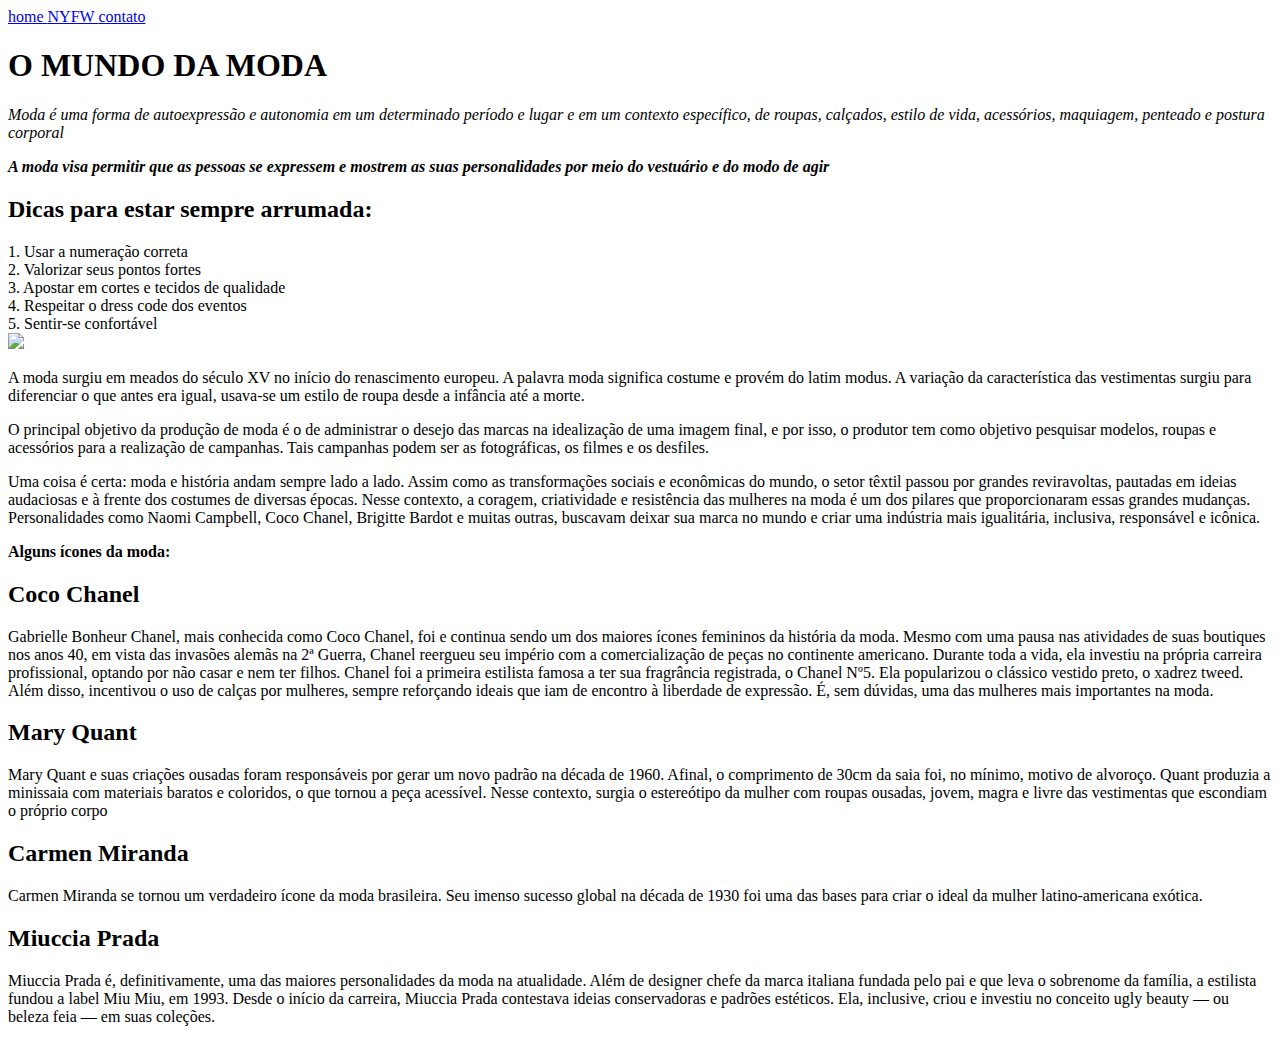
==== index.html @ f468a120 "Update and rename gabriela.html to index.html" ====
<!DOCTYPE html>
<html lang="pt-br">
<head>
    <meta charset="UTF-8">
    <meta name="viewport" content="width=device-width, initial-scale=1.0">
    <title>Document</title>
    <link rel="stylesheet" href="gab.css">
</head>

<body>
    <header>
        <a href="index.html"> home </a>
        <a href="NYFW.html"> NYFW </a>
                <a href="link contato"> contato </a>    
            </header>
<h1> <strong> O MUNDO DA MODA </strong> </h1>
<p> <em>Moda é uma forma de autoexpressão e autonomia em um determinado período e lugar e em um contexto específico, de roupas, calçados, estilo de vida, acessórios, maquiagem, penteado e postura corporal</em> </p>
<p class="frase"> <em> <strong>  A moda visa permitir que as pessoas se expressem e mostrem as suas personalidades por meio do vestuário e do modo de agir</strong> </em> </p>
<ul class="imagem1"></ul> 
    <h2>Dicas para estar sempre arrumada:</h2>
    <li>1. Usar a numeração correta</li>
    <li>2. Valorizar seus pontos fortes</li>
    <li>3. Apostar em cortes e tecidos de qualidade</li>
   <li>4. Respeitar o dress code dos eventos</li> 
    <li>5. Sentir-se confortável</li>
</ul>
 <img class="imagem1" src="https://blog.passaportefashionista.com/wp-content/uploads/2022/05/curso-do-zero-ao-croqui.jpg">

 <p>A moda surgiu em meados do século XV no início do renascimento europeu. A palavra moda significa costume e provém do latim modus. A variação da característica das vestimentas surgiu para diferenciar o que antes era igual, usava-se um estilo de roupa desde a infância até a morte.
 <p>O principal objetivo da produção de moda é o de administrar o desejo das marcas na idealização de uma imagem final, e por isso, o produtor tem como objetivo pesquisar modelos, roupas e acessórios para a realização de campanhas. Tais campanhas podem ser as fotográficas, os filmes e os desfiles.</p>
</p>
<p>Uma coisa é certa: moda e história andam sempre lado a lado. Assim como as transformações sociais e econômicas do mundo, o setor têxtil passou por grandes reviravoltas, pautadas em ideias audaciosas e à frente dos costumes de diversas épocas.
Nesse contexto, a coragem, criatividade e resistência das mulheres na moda é um dos pilares que proporcionaram essas grandes mudanças. Personalidades como Naomi Campbell, Coco Chanel, Brigitte Bardot e muitas outras, buscavam deixar sua marca no mundo e criar uma indústria mais igualitária, inclusiva, responsável e icônica.</p>
   
<strong>Alguns ícones da moda:</strong> 
<h2>Coco Chanel</h2>
<p>Gabrielle Bonheur Chanel, mais conhecida como Coco Chanel, foi e continua sendo um dos maiores ícones femininos da história da moda. Mesmo com uma pausa nas atividades de suas boutiques nos anos 40, em vista das invasões alemãs na 2ª Guerra, Chanel reergueu seu império com a comercialização de peças no continente americano. Durante toda a vida, ela investiu na própria carreira profissional, optando por não casar e nem ter filhos.
Chanel foi a primeira estilista famosa a ter sua fragrância registrada, o Chanel Nº5. Ela popularizou o clássico vestido preto, o xadrez tweed. Além disso, incentivou o uso de calças por mulheres, sempre reforçando ideais que iam de encontro à liberdade de expressão. É, sem dúvidas, uma das mulheres mais importantes na moda.</p>
<h2>Mary Quant</h2>
<p>Mary Quant e suas criações ousadas foram responsáveis por gerar um novo padrão na década de 1960. Afinal, o comprimento de 30cm da saia foi, no mínimo, motivo de alvoroço. Quant produzia a minissaia com materiais baratos e coloridos, o que tornou a peça acessível. Nesse contexto, surgia o estereótipo da mulher com roupas ousadas, jovem, magra e livre das vestimentas que escondiam o próprio corpo</p>
<h2>Carmen Miranda</h2>
<p>Carmen Miranda se tornou um verdadeiro ícone da moda brasileira. Seu imenso sucesso global na década de 1930 foi uma das bases para criar o ideal da mulher latino-americana exótica.</p>
<h2>Miuccia Prada</h2>
<p>Miuccia Prada é, definitivamente, uma das maiores personalidades da moda na atualidade. Além de designer chefe da marca italiana fundada pelo pai e que leva o sobrenome da família, a estilista fundou a label Miu Miu, em 1993. Desde o início da carreira, Miuccia Prada contestava ideias conservadoras e padrões estéticos. Ela, inclusive, criou e investiu no conceito ugly beauty — ou beleza feia — em suas coleções.
</p>
</body>
</html>
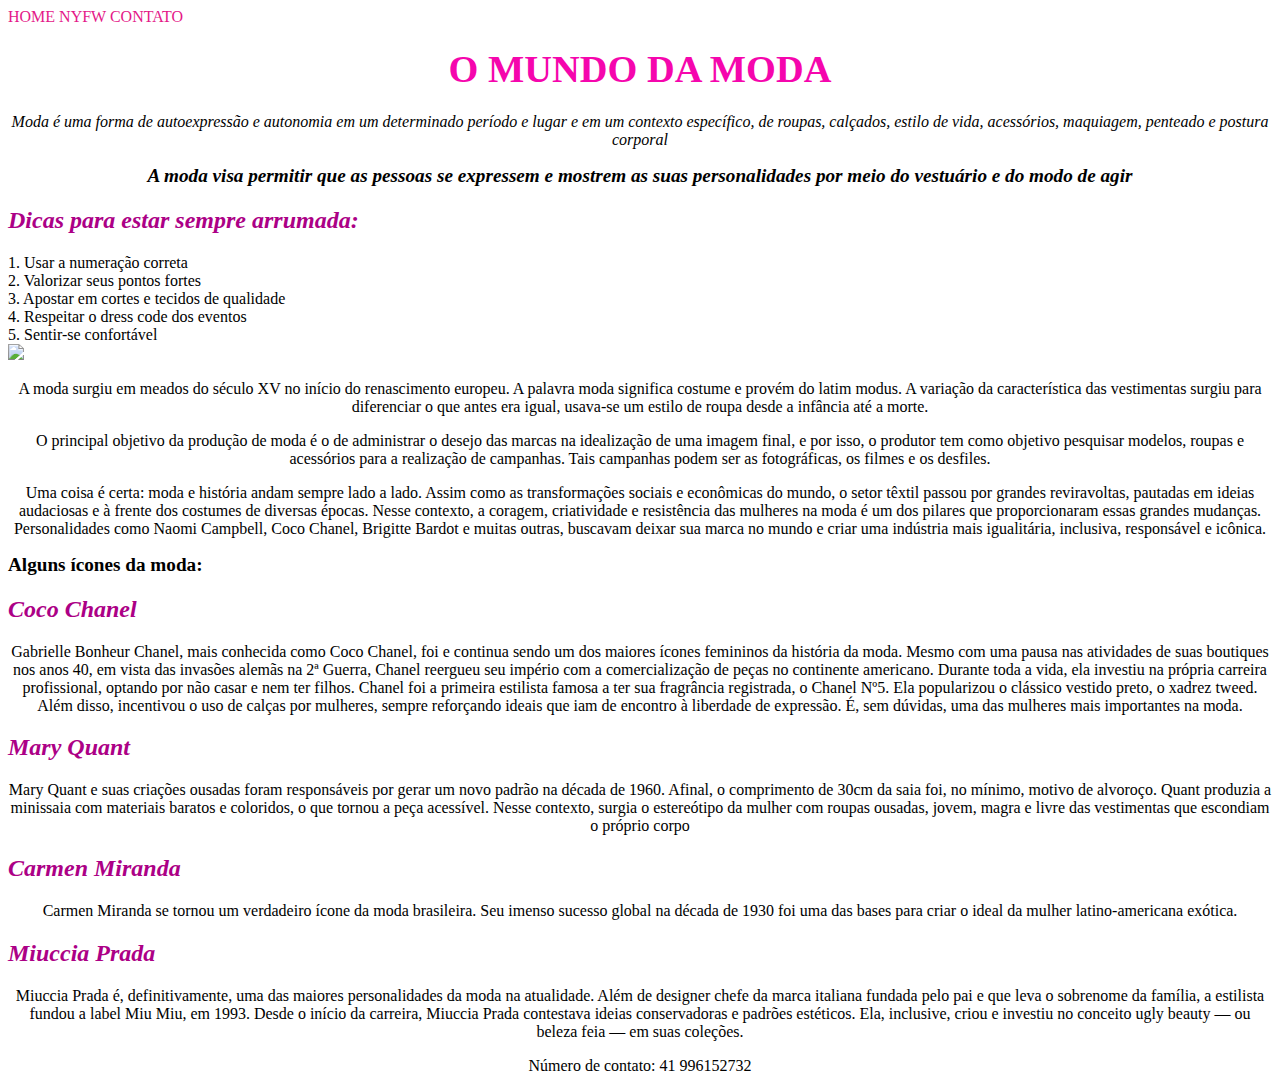
==== commit ae53b6ec: "Update index.html" ====
--- a/index.html
+++ b/index.html
@@ -9,12 +9,14 @@
 
 <body>
     <header>
+        <nav>
         <a href="index.html"> home </a>
         <a href="NYFW.html"> NYFW </a>
-                <a href="link contato"> contato </a>    
+                <a href="41 99615-2732"> contato </a>    
+            </nav>
             </header>
 <h1> <strong> O MUNDO DA MODA </strong> </h1>
-<p> <em>Moda é uma forma de autoexpressão e autonomia em um determinado período e lugar e em um contexto específico, de roupas, calçados, estilo de vida, acessórios, maquiagem, penteado e postura corporal</em> </p>
+<p> <em> Moda é uma forma de autoexpressão e autonomia em um determinado período e lugar e em um contexto específico, de roupas, calçados, estilo de vida, acessórios, maquiagem, penteado e postura corporal</em> </p>
 <p class="frase"> <em> <strong>  A moda visa permitir que as pessoas se expressem e mostrem as suas personalidades por meio do vestuário e do modo de agir</strong> </em> </p>
 <ul class="imagem1"></ul> 
     <h2>Dicas para estar sempre arrumada:</h2>
@@ -43,5 +45,8 @@
 <h2>Miuccia Prada</h2>
 <p>Miuccia Prada é, definitivamente, uma das maiores personalidades da moda na atualidade. Além de designer chefe da marca italiana fundada pelo pai e que leva o sobrenome da família, a estilista fundou a label Miu Miu, em 1993. Desde o início da carreira, Miuccia Prada contestava ideias conservadoras e padrões estéticos. Ela, inclusive, criou e investiu no conceito ugly beauty — ou beleza feia — em suas coleções.
 </p>
+<footer>
+    <p>Número de contato: 41 996152732</p>
+</footer>
 </body>
 </html>
--- a/gab.css
+++ b/gab.css
@@ -0,0 +1,33 @@
+h1{
+   color: rgb(245, 6, 173);
+    text-align: center;
+}
+h2{
+   color: rgb(172, 0, 134);
+    font-style: oblique;
+}
+p {
+    text-align: center;
+    font-size: medium;
+}
+strong {
+    font-size: larger;
+}
+.imagem1 {
+    width: 500 px;
+    text-align: center;
+}
+.lista {
+    display: inline-block;
+    padding: 2% ;
+    margin-right: 15%;
+    font-size: medium;
+}
+nav a{
+    text-transform: uppercase;
+    color: rgb(228, 24, 136);
+    font-weight: 300;
+    font-size: 100%;
+    text-decoration: none;
+}
+
